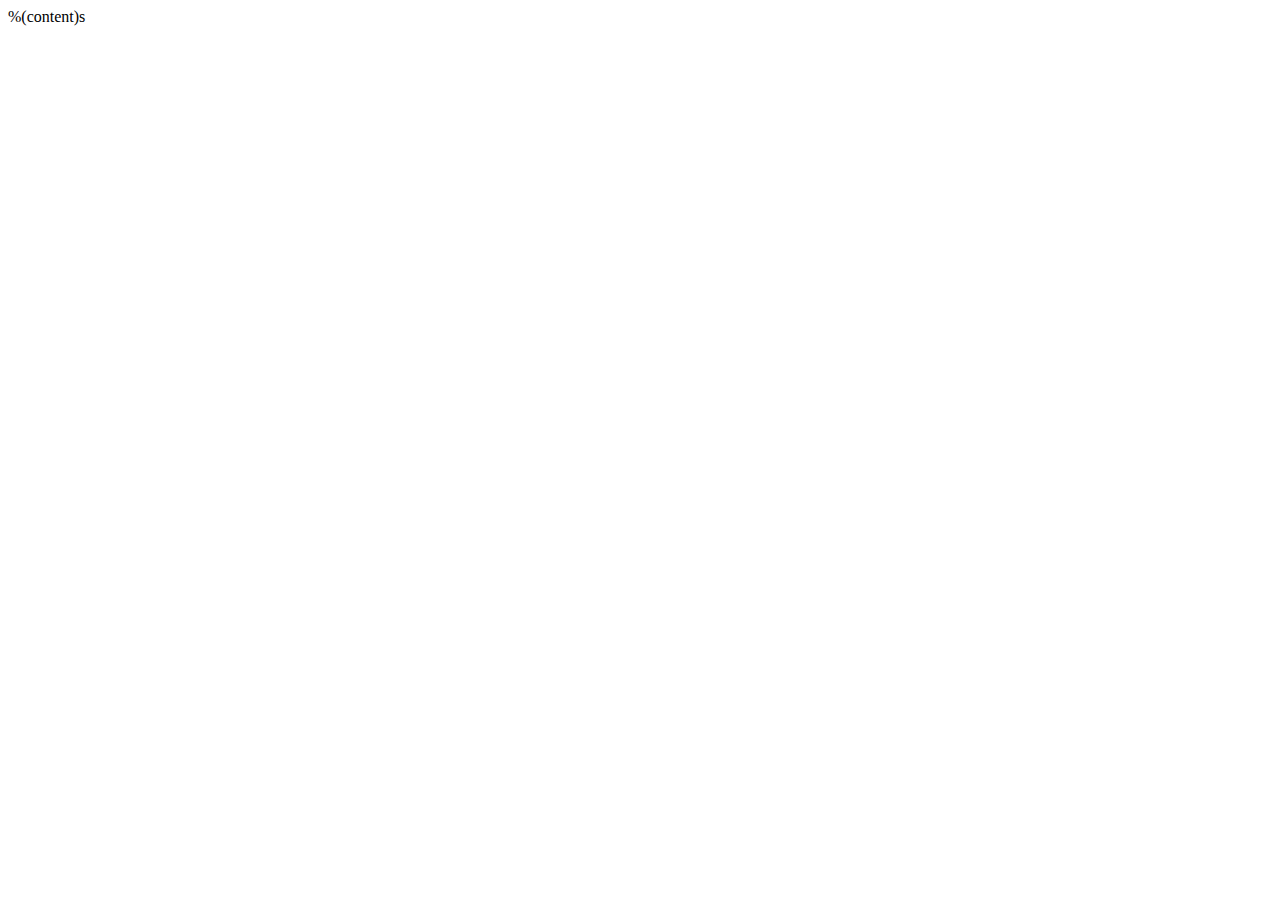
==== _index.html @ 1aaf4c95 "minor fixes" ====
<!DOCTYPE html>
<html lang="en">
	<head>
		<meta charset="utf-8">
		<title>Whiteboard App</title>
		<meta name="description" content="">
		<meta name="author" content="">

		<link rel="stylesheet" href="lib/css/bootstrap.css" type="text/css"/>
		<link rel="stylesheet" href="lib/css/style.css" type="text/css"/>
		<link rel="stylesheet" href="whiteboardapp/css/style.css" type="text/css"/>
		<link href='http://fonts.googleapis.com/css?family=Delius' 
			rel='stylesheet' type='text/css'>

		<script type="text/javascript" src="lib/js/json2.js"> </script>
		<script type="text/javascript" src="lib/js/jquery/jquery.min.js"> </script>
		<script type="text/javascript" src="lib/js/jquery/jquery.ui.core.js"> </script>
		<script type="text/javascript" src="lib/js/jquery/jquery.ui.sortable.js"> </script>
 		<script type="text/javascript" src="lib/js/history.min.js"></script>
 		<script type="text/javascript" src="lib/views/misc.js"></script>
 		<script type="text/javascript" src="lib/js/core.js"></script>
 		<script type="text/javascript" src="lib/views/toolbar.js"></script>
 		<script type="text/javascript" src="whiteboardapp/views/whiteboardapp.js"></script>
	</head>
	<body>
		<header></header>
		<div class="main container">
			%(content)s
		</div>
	</body>
</html>
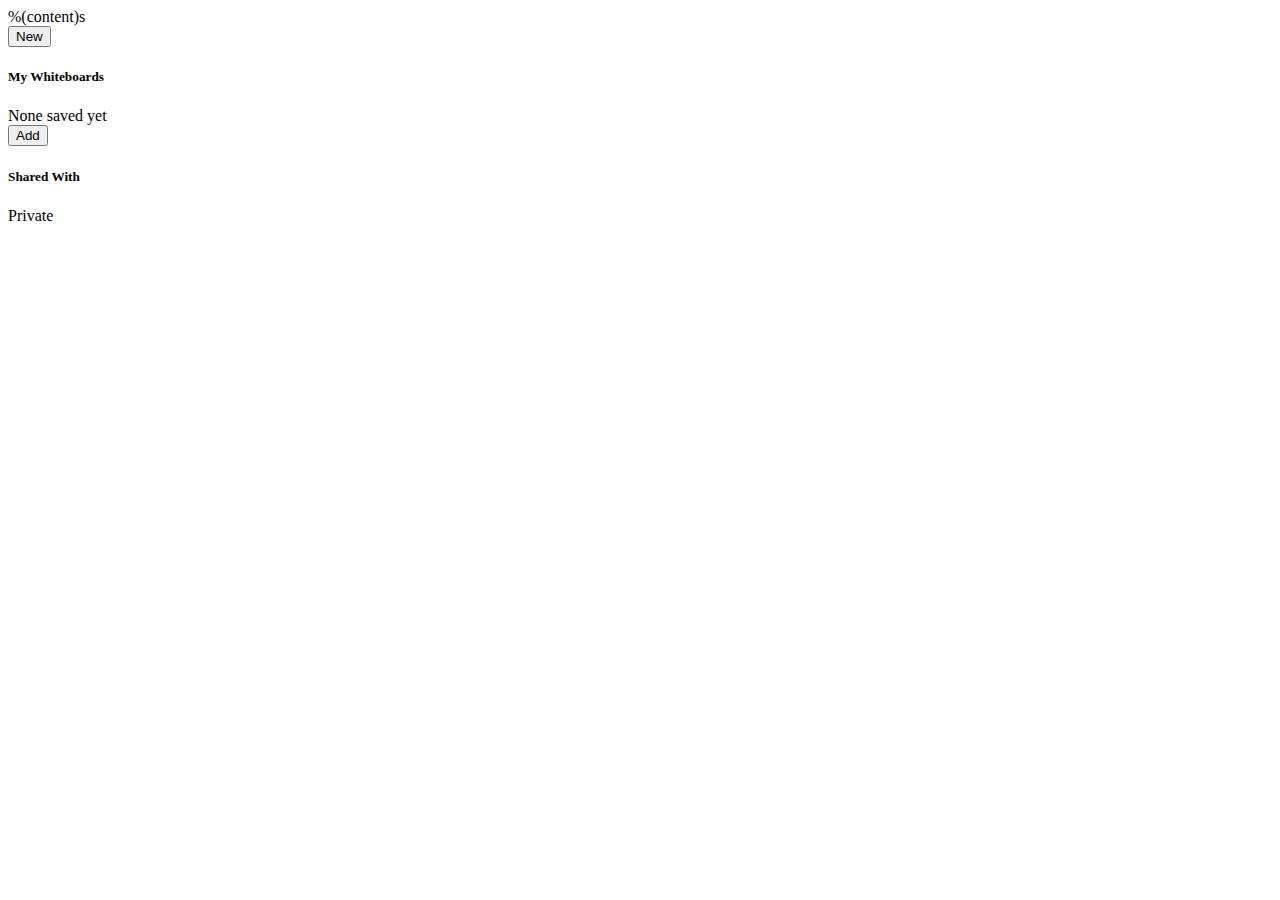
==== commit 86f400be: "ui updates" ====
--- a/_index.html
+++ b/_index.html
@@ -6,26 +6,47 @@
 		<meta name="description" content="">
 		<meta name="author" content="">
 
-		<link rel="stylesheet" href="lib/css/bootstrap.css" type="text/css"/>
-		<link rel="stylesheet" href="lib/css/style.css" type="text/css"/>
-		<link rel="stylesheet" href="whiteboardapp/css/style.css" type="text/css"/>
-		<link href='http://fonts.googleapis.com/css?family=Delius' 
-			rel='stylesheet' type='text/css'>
-
-		<script type="text/javascript" src="lib/js/json2.js"> </script>
-		<script type="text/javascript" src="lib/js/jquery/jquery.min.js"> </script>
-		<script type="text/javascript" src="lib/js/jquery/jquery.ui.core.js"> </script>
-		<script type="text/javascript" src="lib/js/jquery/jquery.ui.sortable.js"> </script>
- 		<script type="text/javascript" src="lib/js/history.min.js"></script>
- 		<script type="text/javascript" src="lib/views/misc.js"></script>
- 		<script type="text/javascript" src="lib/js/core.js"></script>
- 		<script type="text/javascript" src="lib/views/toolbar.js"></script>
- 		<script type="text/javascript" src="whiteboardapp/views/whiteboardapp.js"></script>
+		<link rel="stylesheet" href="whiteboardapp/all.css" type="text/css"/>
+		<link href='http://fonts.googleapis.com/css?family=Delius' rel='stylesheet' type='text/css'>
+		<script type="text/javascript" src="whiteboardapp/all.js"></script>
+		<script type="text/javascript">%(bootjs)s</script>
 	</head>
 	<body>
 		<header></header>
-		<div class="main container">
-			%(content)s
+		<div class="container">
+			<div class="row">
+				<div class="span12" id="main">
+					%(content)s
+				</div>
+				<div class="span4">
+					<div class="sidebar">
+						<div class="sections">
+							<div class="sidebar-section" id="wb_login" style="margin-top: 0px">
+							</div>
+							<div class="sidebar-section" id="wb_list">
+								<button class="btn small" onclick="javascript:app.wb.new_whiteboard();">New</button>
+								<h5>My Whiteboards</h5>
+								<div class="items"></div>
+								<div class="no_items help-block">None saved yet</div>
+							</div>
+							<div class="sidebar-section" id="pen_style">
+								<span class="green color-selector selected" data-color="green"></span>
+								<span class="black color-selector" data-color="black"></span>
+								<span class="red color-selector" data-color="red"></span>
+								<span class="blue color-selector" data-color="blue"></span>
+							</div>
+							<div class="sidebar-section" id="wbuserlist">
+								<button class="btn small">Add</button>
+								<h5>Shared With</h5>
+								<div class="items"></div>
+								<div class="no_items help-block">Private</div>
+							</div>
+						</div>
+						<div id="message_area">
+						</div>
+					</div>
+				</div>
+			</div>
 		</div>
 	</body>
 </html>
